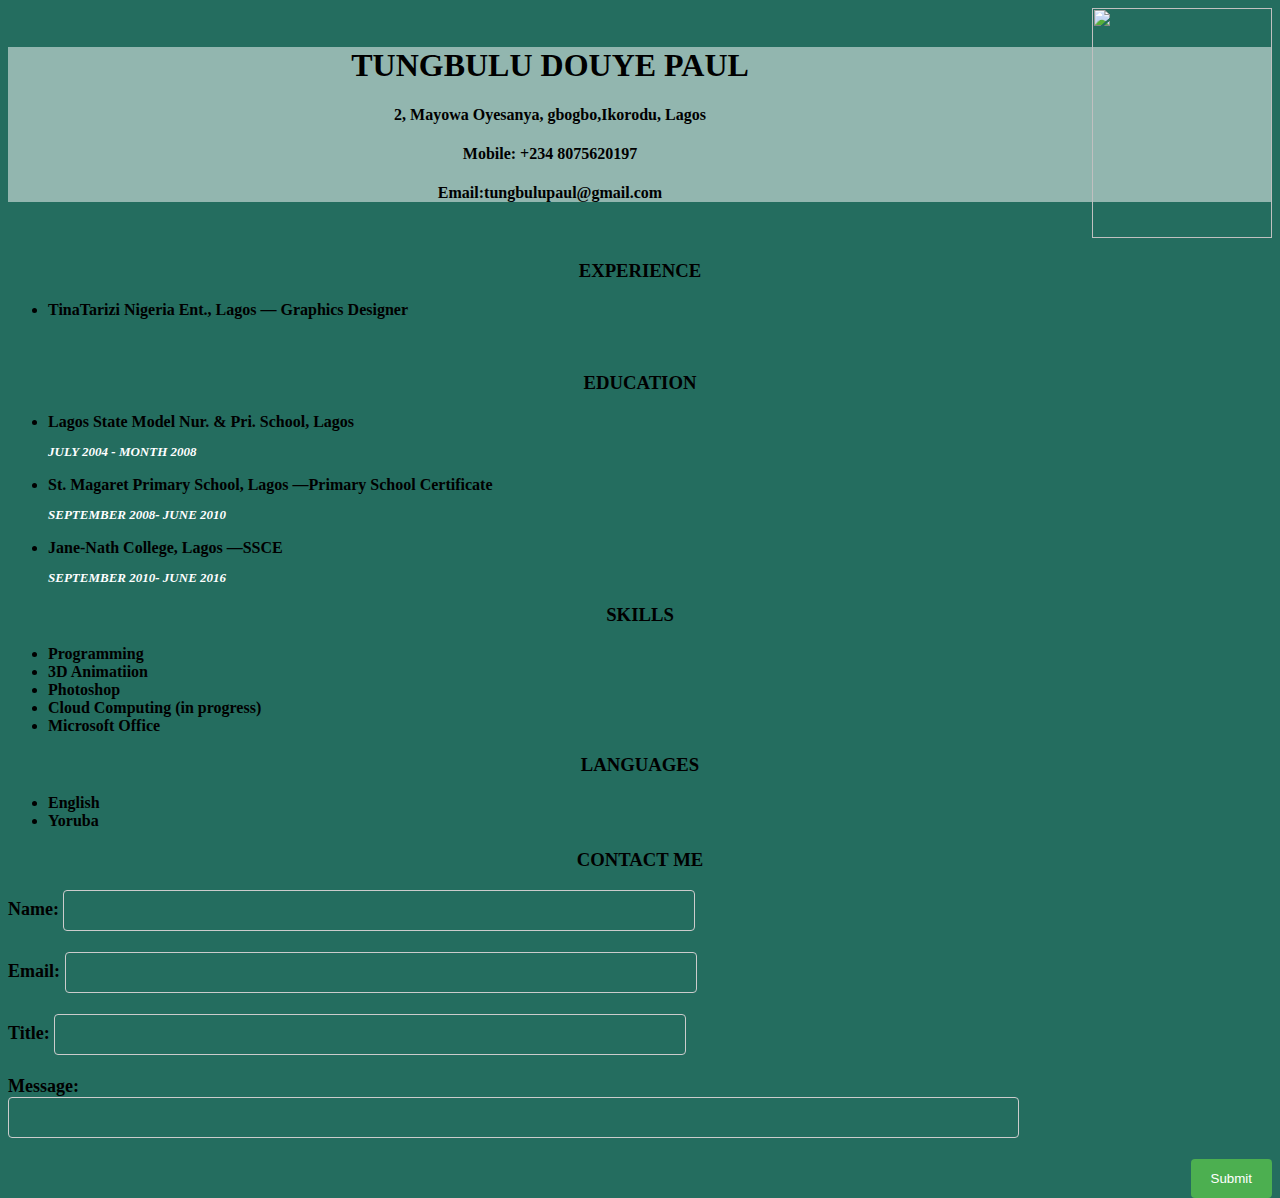
==== index.html @ 5b1678fd "Add files via upload" ====
<!DOCTYPE html>
<html>
<head>
	<title>HNG Internship</title>
	<link rel="stylesheet" type="text/css" href="Tungbulu.css">
</head>
<body>
	<img align="right" src="https://res.cloudinary.com/dcoqt2wpo/image/upload/v1566564391/tunzpr___Bmd--thhia3____ytw2fq.jpg" width="180" height="230">
	<br>
	<section>

		<h1 align="center">TUNGBULU DOUYE PAUL</h1>
		<h4 align="center">2, Mayowa Oyesanya, gbogbo,Ikorodu, Lagos</h4>
		<h4 align="Center">Mobile: +234 8075620197</h4>
		<h4 align="Center">Email:tungbulupaul@gmail.com</h4>
	</section>
	<br>
		<h3>EXPERIENCE</h3>
		<ul>
			<li>TinaTarizi Nigeria Ent., Lagos — Graphics Designer</li>
		</ul>
	<br>
	<h3>EDUCATION</h3>
		<ul>
			<li>Lagos State Model Nur. & Pri. School, Lagos</li>
			<p>JULY 2004 - MONTH 2008</p>
		</ul>
		<ul>
			<li>St. Magaret Primary School, Lagos —Primary School Certificate</li>
			<p>SEPTEMBER 2008- JUNE 2010</p>
		</ul>
		<ul>
			<li>Jane-Nath College, Lagos —SSCE</li>
			<p>SEPTEMBER 2010- JUNE 2016</p>
		</ul>
	<h3>SKILLS</h3>
		<ul>
			<li>Programming</li>
			<li>3D Animatiion</li>
			<li>Photoshop</li>
			<li>Cloud Computing (in progress)</li>
			<li>Microsoft Office</li>
		</ul>
	<h3>LANGUAGES</h3>
		<ul>
			<li>English</li>
			<li>Yoruba</li>
		</ul>

	<h3>CONTACT ME</h3>
		<form>
			Name:	<input type="text" name="Name" required minlength="4"><br>
			<br>
			Email:	<input type="Email" name="" ><br>
			<br>
			Title:	<input type="text" name=""><br>
			<br>
			Message:<br><input type="Message" name="" minlength="20"><br>
			<br>
			<input type="submit" name="">

		</form>
	

</body>
</html>
---- Tungbulu.css ----
p {
	color: white;
	font-style: italic;
	font-size: small;
}
h3{
	text-align: center;
	font-weight: bolder;
	font-size: 900;
}
body{
	background-color: #246D5F;
}

ul{
	font-weight: bold;
}
h4{
	font-size: normal;
}
h1{
	font-size: xx-large;
}
section{
	background-color: rgba(255, 255, 255,0.5)

}


* {
  box-sizing: border-box;
}

input[type=text], select, textarea {
  width: 50%;
  padding: 12px;
  border: 1px solid #ccc;
  border-radius: 4px;
  resize: vertical;
  background-color: transparent;
}

input[type=email], select, textarea {
  width: 50%;
  padding: 12px;
  border: 1px solid #ccc;
  border-radius: 4px;
  resize: vertical;
  background-color: transparent;
}

input[type=message], select, textarea {
  width: 80%;
  padding: 12px;
  border: 1px solid #ccc;
  border-radius: 4px;
  resize: vertical;
  background-color: transparent;
}


label {
  padding: 12px 12px 12px 0;
  display: inline-block;
}

input[type=submit] {
  background-color: #4CAF50;
  color: white;
  padding: 12px 20px;
  border: none;
  border-radius: 4px;
  cursor: pointer;
  float: right;
}

input[type=submit]:hover {
  background-color: #45a049;
}

form{
	font-size: large;
	font-weight: bold;
}
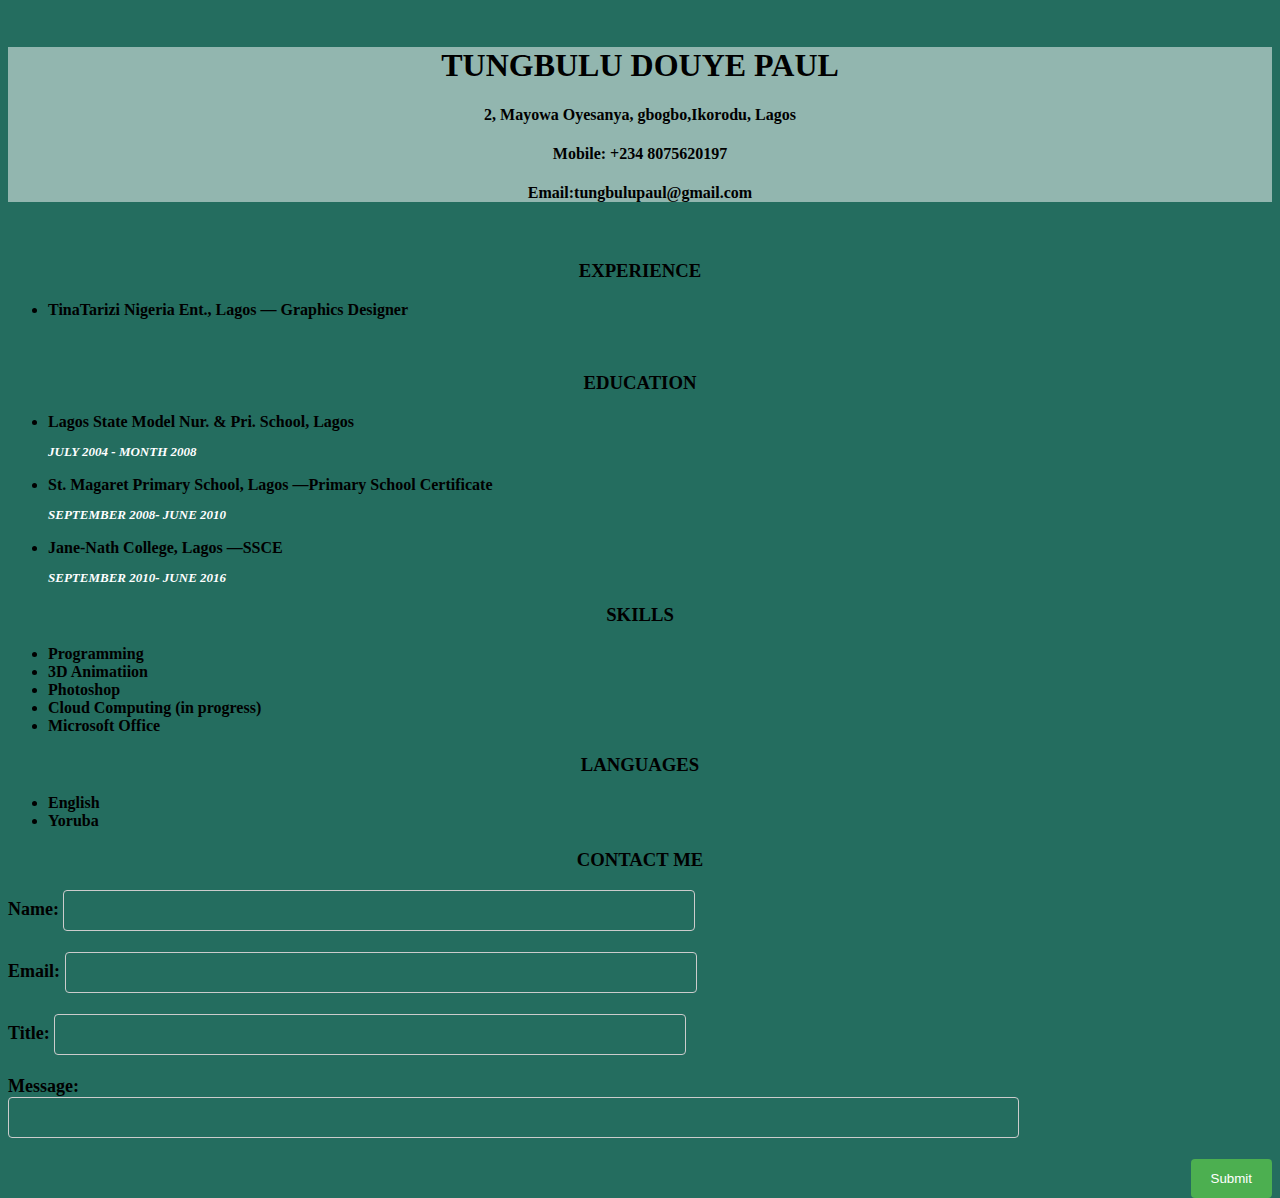
==== commit 4b997f1f: "Update index.html" ====
--- a/index.html
+++ b/index.html
@@ -5,7 +5,7 @@
 	<link rel="stylesheet" type="text/css" href="Tungbulu.css">
 </head>
 <body>
-	<img align="right" src="https://res.cloudinary.com/dcoqt2wpo/image/upload/v1566564391/tunzpr___Bmd--thhia3____ytw2fq.jpg" width="180" height="230">
+<!-- 	<img align="right" src="https://res.cloudinary.com/dcoqt2wpo/image/upload/v1566564391/tunzpr___Bmd--thhia3____ytw2fq.jpg" width="180" height="230"> -->
 	<br>
 	<section>
 
@@ -63,4 +63,4 @@
 	
 
 </body>
-</html>+</html>
